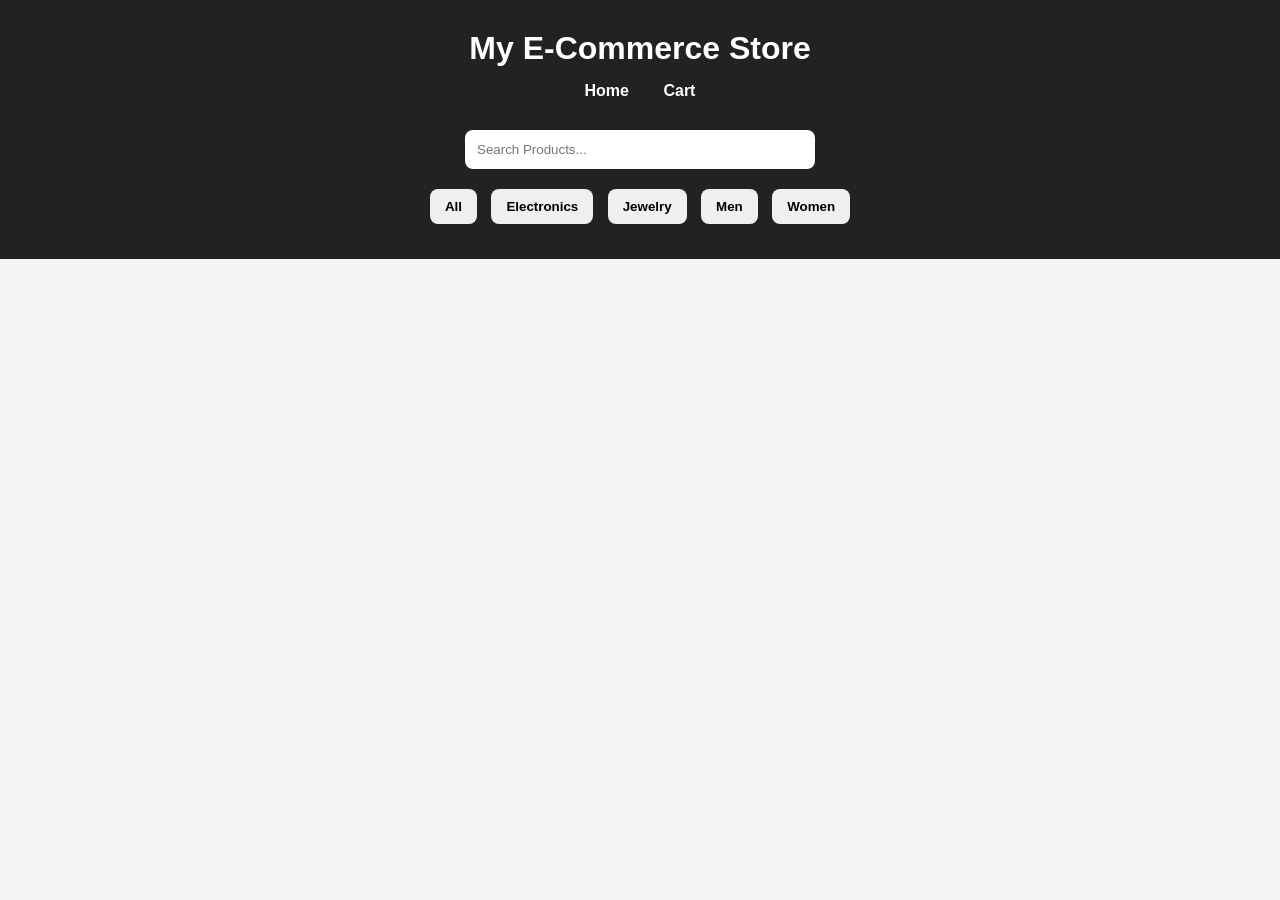
==== index.html @ b9010c09 "Add files via upload" ====
<!DOCTYPE html>
<html lang="en">
<head>
<meta charset="UTF-8">
<meta name="viewport" content="width=device-width, initial-scale=1.0">
<title>E-Commerce Product Catalog</title>

<link rel="stylesheet" href="style.css">
</head>

<body>

<header>

    <h1>My E-Commerce Store</h1>

    <nav>
        <a href="index.html">Home</a>
        <a href="cart.html">Cart</a>
    </nav>

    <input
        type="text"
        id="search"
        placeholder="Search Products..."
    >

    <div class="filters">

        <button onclick="filterCategory('all')">
            All
        </button>

        <button onclick="filterCategory(`electronics`)">
            Electronics
        </button>

        <button onclick="filterCategory(`jewelery`)">
            Jewelry
        </button>

        <button onclick="filterCategory(`men's clothing`)">
            Men
        </button>

        <button onclick="filterCategory(`women's clothing`)">
            Women
        </button>

    </div>

</header>
<main>

<div id="products" class="products">

</div>

</main>

<script src="app.js"></script>
---- style.css ----
*{
    margin:0;
    padding:0;
    box-sizing:border-box;
}

body{
    font-family:Arial,sans-serif;
    background:#f4f4f4;
}

header{
    background:#333;
    color:white;
    padding:20px;
    text-align:center;
}

#search{
    margin-top:10px;
    padding:10px;
    width:300px;
}

.products{
    display:grid;
    grid-template-columns:
    repeat(auto-fit,minmax(250px,1fr));

    gap:20px;
    padding:20px;
}

.card{
    background:white;
    border-radius:10px;
    padding:15px;
    text-align:center;

    box-shadow:
    0 0 10px rgba(0,0,0,0.1);
}

.card img{
    width:150px;
    height:150px;
    object-fit:contain;
}

.card h3{
    font-size:16px;
    margin:10px 0;
}

.card p{
    color:green;
    font-weight:bold;
}
.filters{
    margin-top:15px;
}

.filters button{
    padding:10px 15px;
    margin:5px;
    border:none;
    border-radius:5px;
    cursor:pointer;
    font-weight:bold;
}

.filters button:hover{
    transform:scale(1.05);
}
.product-details{
    padding:30px;
}

.detail-card{
    display:flex;
    gap:30px;
    background:white;
    padding:20px;
    border-radius:10px;
    box-shadow:0 0 10px rgba(0,0,0,0.1);
}

.detail-card img{
    width:300px;
    height:300px;
    object-fit:contain;
}

.detail-card button{
    margin-top:20px;
    padding:10px 20px;
    border:none;
    background:black;
    color:white;
    cursor:pointer;
}

@media(max-width:768px){

.detail-card{
    flex-direction:column;
    text-align:center;
}

.detail-card img{
    width:200px;
    height:200px;
    margin:auto;
}

}
nav{
    margin:15px 0;
}

nav a{
    color:white;
    text-decoration:none;
    margin:0 15px;
    font-weight:bold;
}

nav a:hover{
    text-decoration:underline;
}
.card{
    transition:0.3s;
}

.card:hover{
    transform:translateY(-5px);
}
header{
    background:#222;
    color:white;
    padding:30px;
    text-align:center;
}

#search{
    margin-top:15px;
    padding:12px;
    width:350px;
    border:none;
    border-radius:8px;
}

.filters button{
    padding:10px 15px;
    margin:5px;
    border:none;
    border-radius:8px;
    cursor:pointer;
    font-weight:bold;
}

.filters button:hover{
    background:#222;
    color:white;
}

.card{
    background:white;
    border-radius:12px;
    padding:15px;
    text-align:center;
    box-shadow:0 4px 10px rgba(0,0,0,0.1);
    transition:all 0.3s ease;
}

.card:hover{
    background:#222;
    color:white;
    transform:translateY(-8px);
}

.card:hover p{
    color:#90ee90;
}

.card:hover a{
    color:white;
}

.card img{
    width:150px;
    height:150px;
    object-fit:contain;
    transition:transform 0.3s ease;
}

.card:hover img{
    transform:scale(1.1);
}
.card:hover h3{
    color:white;
}

.card:hover a{
    color:white !important;
}

.card:hover p{
    color:white;
}

.card:hover p:first-of-type{
    color:#90ee90;
}
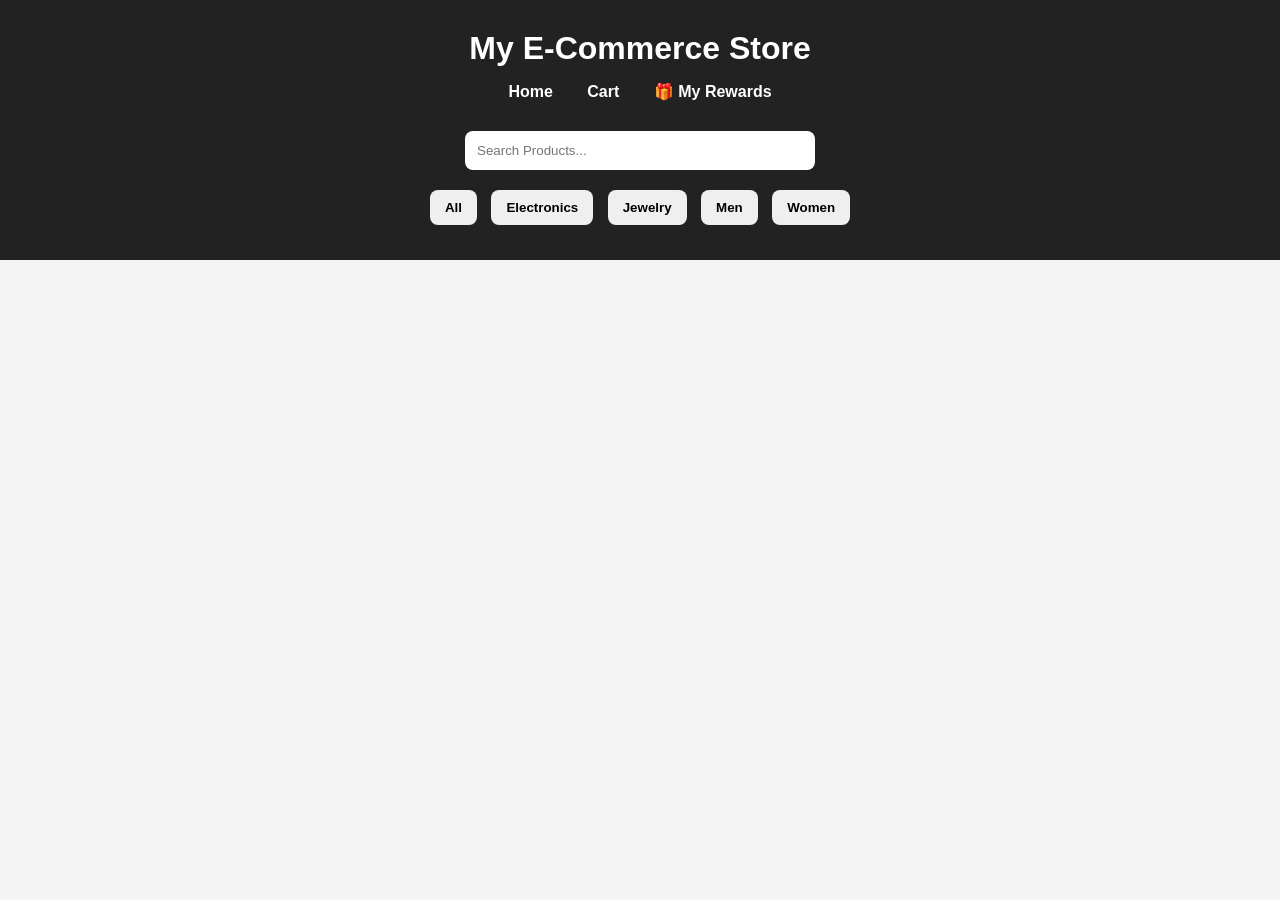
==== commit 91af4c48: "Add files via upload" ====
--- a/index.html
+++ b/index.html
@@ -17,6 +17,7 @@
     <nav>
         <a href="index.html">Home</a>
         <a href="cart.html">Cart</a>
+        <a href="rewards.html">🎁 My Rewards</a>
     </nav>
 
     <input
--- a/style.css
+++ b/style.css
@@ -211,4 +211,164 @@
 
 .card:hover p:first-of-type{
     color:#90ee90;
+}
+/* =========================
+   REWARDS SECTION
+========================= */
+
+.reward-summary {
+
+    display: grid;
+
+    grid-template-columns:
+    repeat(auto-fit, minmax(200px, 1fr));
+
+    gap: 20px;
+
+    padding: 25px;
+}
+
+
+.reward-summary div {
+
+    background: white;
+
+    padding: 20px;
+
+    text-align: center;
+
+    border-radius: 12px;
+
+    box-shadow:
+    0 4px 10px rgba(0,0,0,0.1);
+}
+
+
+.reward-summary h3 {
+
+    margin-bottom: 10px;
+}
+
+
+.reward-summary p {
+
+    font-size: 25px;
+
+    font-weight: bold;
+
+    color: green;
+}
+
+
+.reward-heading {
+
+    text-align: center;
+
+    margin: 20px;
+}
+
+
+#rewardsContainer {
+
+    display: grid;
+
+    grid-template-columns:
+    repeat(auto-fit, minmax(300px, 1fr));
+
+    gap: 20px;
+
+    padding: 20px;
+}
+
+
+.reward-card {
+
+    background: white;
+
+    border-radius: 15px;
+
+    padding: 20px;
+
+    display: flex;
+
+    gap: 20px;
+
+    box-shadow:
+    0 4px 12px rgba(0,0,0,0.12);
+
+    transition: 0.3s;
+}
+
+
+.reward-card:hover {
+
+    transform: translateY(-5px);
+}
+
+
+.reward-icon {
+
+    font-size: 45px;
+}
+
+
+.reward-content {
+
+    flex: 1;
+}
+
+
+.reward-content h2 {
+
+    margin-bottom: 10px;
+}
+
+
+.reward-content p {
+
+    color: #555;
+
+    margin-bottom: 15px;
+}
+
+
+.countdown {
+
+    color: #d35400;
+
+    margin-bottom: 15px;
+}
+
+
+.reward-card button {
+
+    padding: 10px 18px;
+
+    border: none;
+
+    border-radius: 8px;
+
+    background: #222;
+
+    color: white;
+
+    cursor: pointer;
+}
+
+
+.reward-card button:hover {
+
+    transform: scale(1.05);
+}
+
+
+.expired {
+
+    opacity: 0.6;
+}
+
+
+.expired h3 {
+
+    color: red;
 }
